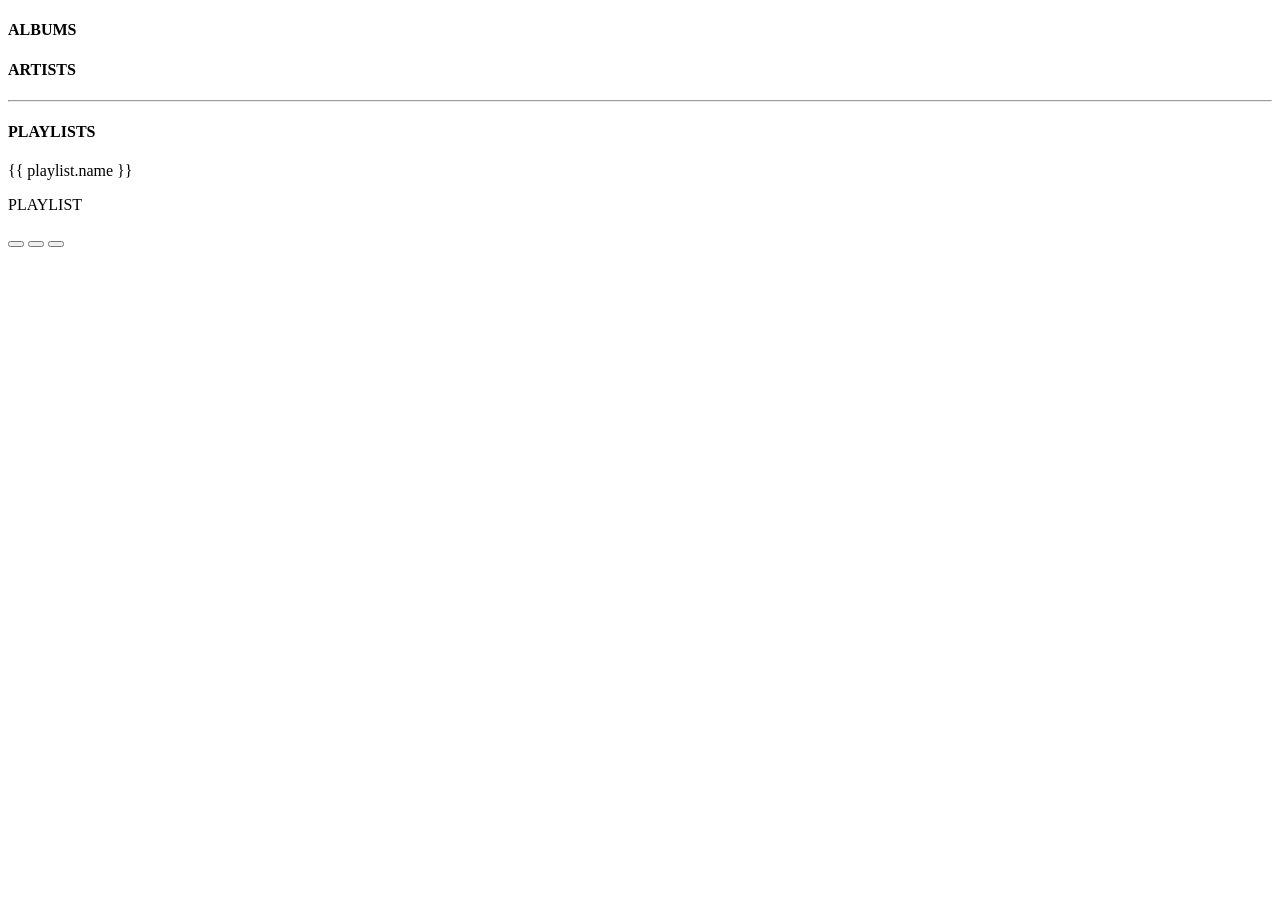
==== browser/index.html @ 4834795a "start" ====
<!DOCTYPE html>
<html lang="en">
<head>
	<title>Juke</title>
	<link href="/bootstrap/dist/css/bootstrap.css" rel="stylesheet" />
	<link href="/bootstrap-dark.css" rel="stylesheet" />
	<link href="/style.css" rel="stylesheet" />
	<script src="/lodash/index.js"></script>
	<script src="/angular/angular.js"></script>
	<script src="/angular-ui-router/release/angular-ui-router.js"></script>
	<script src="/angular-messages/angular-messages.js"></script>
	<script src="/js/module.js"></script>
	<script src="/js/controllers/album.js"></script>
	<script src="/js/controllers/albums.js"></script>
	<script src="/js/controllers/player.js"></script>
	<script src="/js/controllers/artist.js"></script>
	<script src="/js/controllers/artists.js"></script>
	<script src="/js/controllers/playlist-form.js"></script>
	<script src="/js/controllers/playlist.js"></script>
	<script src="/js/controllers/playlists.js"></script>
	<script src="/js/controllers/song-choose.js"></script>
	<script src="/js/factories/player.js"></script>
	<script src="/js/factories/album.js"></script>
	<script src="/js/factories/song.js"></script>
	<script src="/js/factories/artist.js"></script>
	<script src="/js/factories/playlist.js"></script>
	<script src="/js/states/albums.js"></script>
	<script src="/js/states/album.js"></script>
	<script src="/js/states/artists.js"></script>
	<script src="/js/states/artist.js"></script>
	<script src="/js/states/artist-albums.js"></script>
	<script src="/js/states/artist-songs.js"></script>
	<script src="/js/states/new-playlist.js"></script>
	<script src="/js/states/playlist.js"></script>
</head>
<body ng-app="juke">
	<div id="main" class="container-fluid">

		<div class="col-xs-2">
			<sidebar>
				<section>
					<h4 ui-sref-active="active" class="playlist-item">
						<a ui-sref="albums">ALBUMS</a>
					</h4>
				</section>
				<section>
					<h4 ui-sref-active="active" class="playlist-item">
						<a ui-sref="artists">ARTISTS</a>
					</h4>
				</section>
				<hr>
				<section ng-controller="PlaylistsCtrl">
					<h4 class="text-muted">PLAYLISTS</h4>
					<p ui-sref-active="active" ng-repeat="playlist in playlists" class="playlist-item">
						<a ui-sref="playlist({playlistId: playlist._id })">
							{{ playlist.name }}
						</a>
					</p>
					<p>
						<a ui-sref="newPlaylist" class="btn btn-primary btn-block"><span class="glyphicon glyphicon-plus"></span> PLAYLIST</a>
					</p>
				</section>
			</sidebar>
		</div>

		<div class="col-xs-10">
			<ui-view></ui-view>
		</div>

		<footer>
			<div ng-controller="PlayerCtrl" ng-show="getCurrentSong()">
				<div class="pull-left">
					<button ng-click="back()" class="btn btn-default">
						<span class="glyphicon glyphicon-step-backward"></span>
					</button>
					<button ng-click="toggle()" class="btn btn-default">
						<span ng-if="!isPlaying()" class="glyphicon glyphicon-play"></span>
						<span ng-if="isPlaying()" class="glyphicon glyphicon-pause"></span>
					</button>
					<button ng-click="forward()" class="btn btn-default">
						<span class="glyphicon glyphicon-step-forward"></span>
					</button>
				</div>
				<div class="bar">
					<div class="progress">
						<div class="progress-bar" ng-style="{width: getPercent()}"></div>
					</div>
				</div>
			</div>
		</footer>

	</div>
</body>
</html>
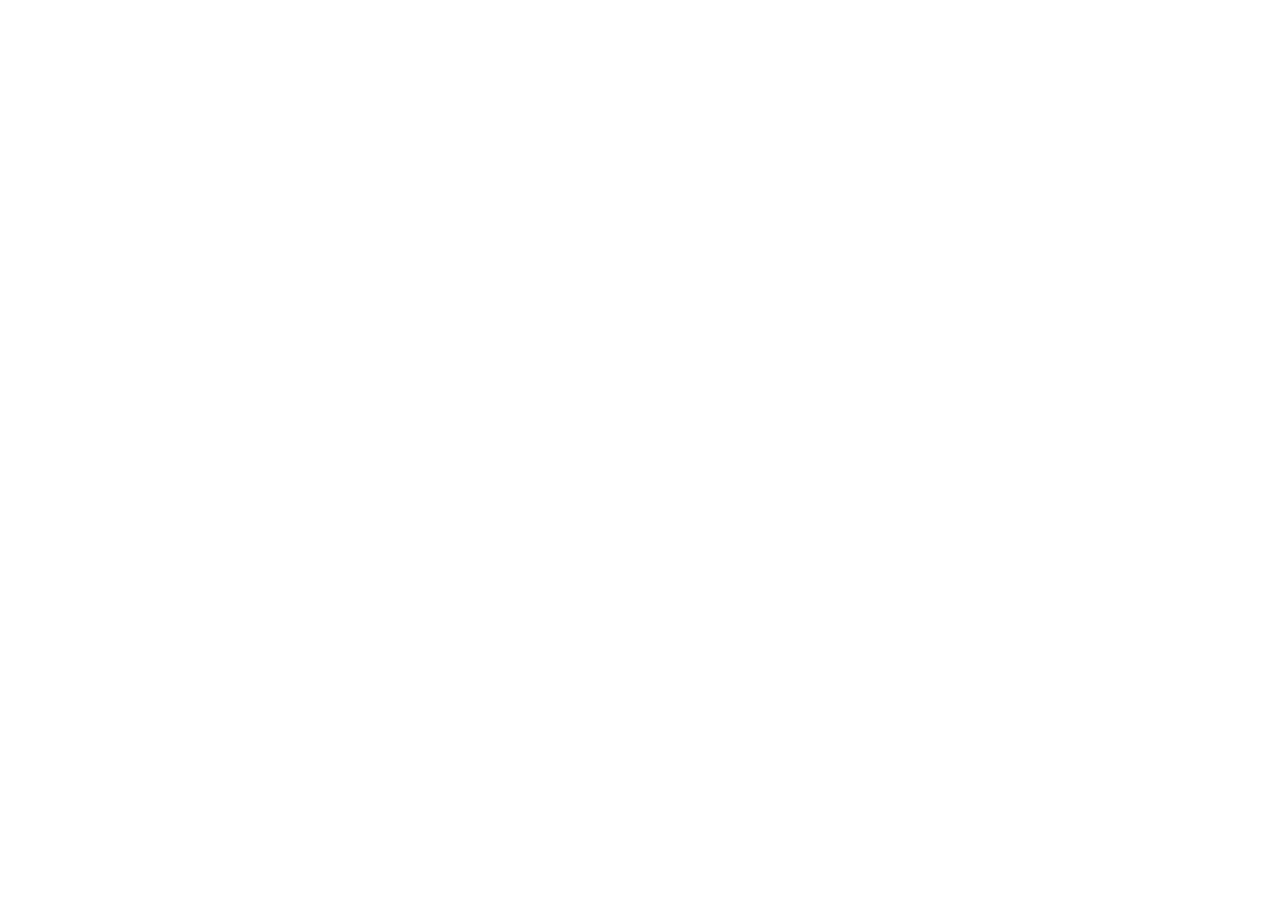
==== commit 37a9ee65: "finished songLIst,starting attribute directives" ====
--- a/browser/index.html
+++ b/browser/index.html
@@ -32,62 +32,27 @@
 	<script src="/js/states/artist-songs.js"></script>
 	<script src="/js/states/new-playlist.js"></script>
 	<script src="/js/states/playlist.js"></script>
+	<script src="/js/directives/sidebar.js"></script>
+	<script src="/js/directives/player.js"></script>
+	<script src="/js/directives/album-list.js"></script>
+	<script src="/js/directives/song-list.js"></script>
 </head>
 <body ng-app="juke">
 	<div id="main" class="container-fluid">
 
 		<div class="col-xs-2">
 			<sidebar>
-				<section>
-					<h4 ui-sref-active="active" class="playlist-item">
-						<a ui-sref="albums">ALBUMS</a>
-					</h4>
-				</section>
-				<section>
-					<h4 ui-sref-active="active" class="playlist-item">
-						<a ui-sref="artists">ARTISTS</a>
-					</h4>
-				</section>
-				<hr>
-				<section ng-controller="PlaylistsCtrl">
-					<h4 class="text-muted">PLAYLISTS</h4>
-					<p ui-sref-active="active" ng-repeat="playlist in playlists" class="playlist-item">
-						<a ui-sref="playlist({playlistId: playlist._id })">
-							{{ playlist.name }}
-						</a>
-					</p>
-					<p>
-						<a ui-sref="newPlaylist" class="btn btn-primary btn-block"><span class="glyphicon glyphicon-plus"></span> PLAYLIST</a>
-					</p>
-				</section>
+				
 			</sidebar>
 		</div>
 
 		<div class="col-xs-10">
 			<ui-view></ui-view>
 		</div>
-
-		<footer>
-			<div ng-controller="PlayerCtrl" ng-show="getCurrentSong()">
-				<div class="pull-left">
-					<button ng-click="back()" class="btn btn-default">
-						<span class="glyphicon glyphicon-step-backward"></span>
-					</button>
-					<button ng-click="toggle()" class="btn btn-default">
-						<span ng-if="!isPlaying()" class="glyphicon glyphicon-play"></span>
-						<span ng-if="isPlaying()" class="glyphicon glyphicon-pause"></span>
-					</button>
-					<button ng-click="forward()" class="btn btn-default">
-						<span class="glyphicon glyphicon-step-forward"></span>
-					</button>
-				</div>
-				<div class="bar">
-					<div class="progress">
-						<div class="progress-bar" ng-style="{width: getPercent()}"></div>
-					</div>
-				</div>
-			</div>
-		</footer>
+			<footer> 
+				<player>
+				</player>
+			</footer>
 
 	</div>
 </body>
